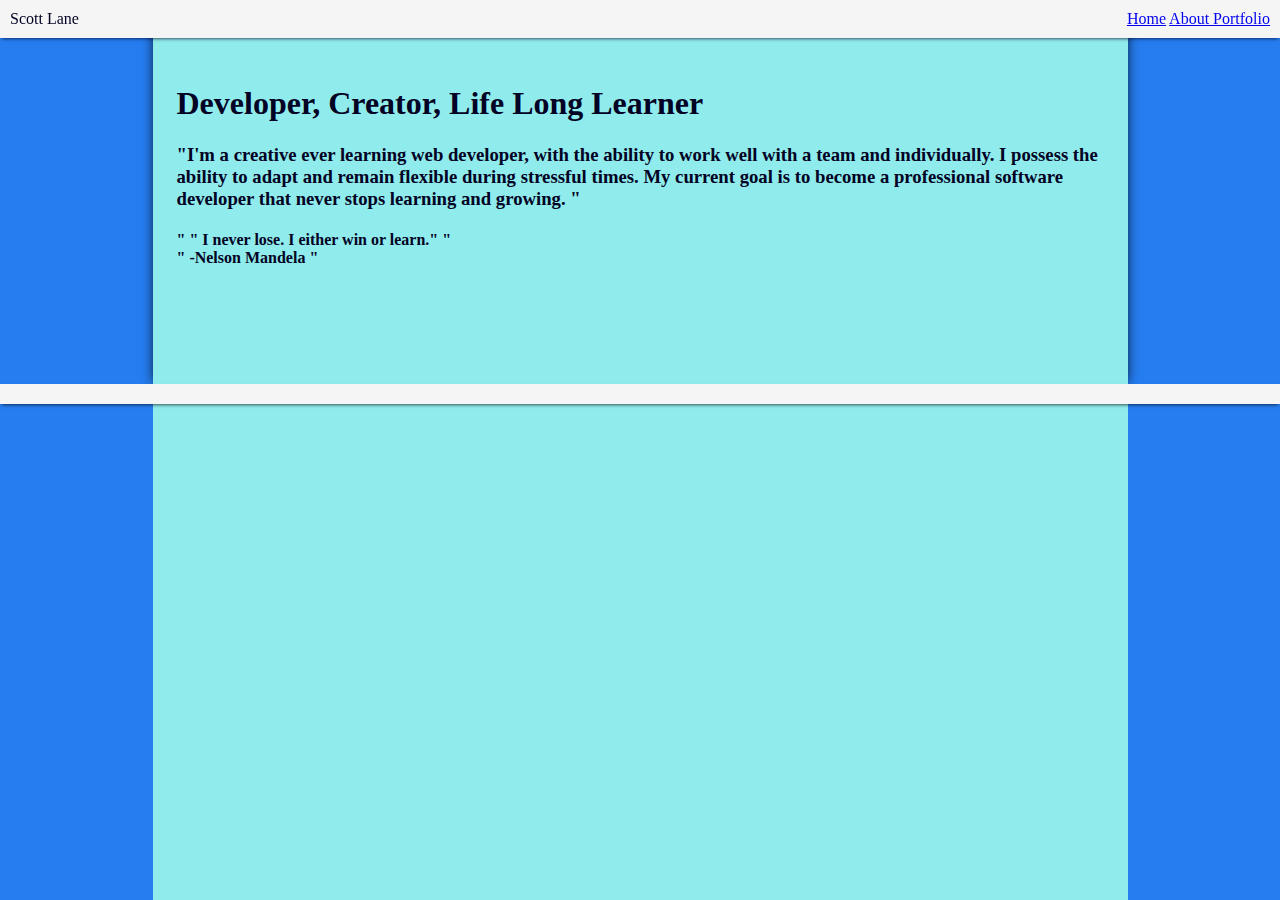
==== index.html @ 1b28066c "changes to all pages" ====
<!--This is the Home page for the personal website block 09-->
<html>
    <head>
        <link rel="stylesheet" type="text/css" href="style.css">
    </head>
    <body>
        <header>
            <span class="name"> Scott Lane</span>
            <nav class="links">
                <a class="active" href="index.html"> Home</a>
                <a href="about.html"> About </a>
                <a href="portfolio.html"> Portfolio </a>
            </nav>
        </header>
        <main>
            <h1> Developer, Creator, Life Long Learner </h1>
            <h3>
                "I'm a creative ever learning web developer, with the ability to work well with a team and individually.
                 I possess the ability to adapt and remain flexible during stressful times. My current goal is to become a professional
                  software developer that never stops learning and growing. "
            </h3>
            <h4 class="quote">
                " " I never lose. I either win or learn." "
                <br>
                " -Nelson Mandela "
            </h4>
        </main>
        <footer>
            <!-- Add linkedin profile link here-->
        </footer>
    </body>
</html>
---- style.css ----
section {
    border-top: 1px solid black
}

html{ 
    background: rgb(38, 125, 240);
}

.links {
    float: right;
}

header {
    position: fixed;
    left: 0;
    right: 0;
    padding: 10px 10px;
    box-shadow: 0 2px 4px -2px 
}

body {
    background: rgb(144, 236, 236);
    max-width: 975px;
    color: rgb(2, 2, 36);
    margin: 0 auto;  
}

main {
    min-height: 50px;
    padding: 64px 24px 96px;
    box-shadow: 0 0 12px -2px black;
    color: rgb(2, 2, 36);

}
header, footer {
    background: whitesmoke;
}

footer {
    position: fixed;
    left: 0;
    right: 0;
    padding: 10px 10px;
    box-shadow: 0 2px 4px -2px black;

}
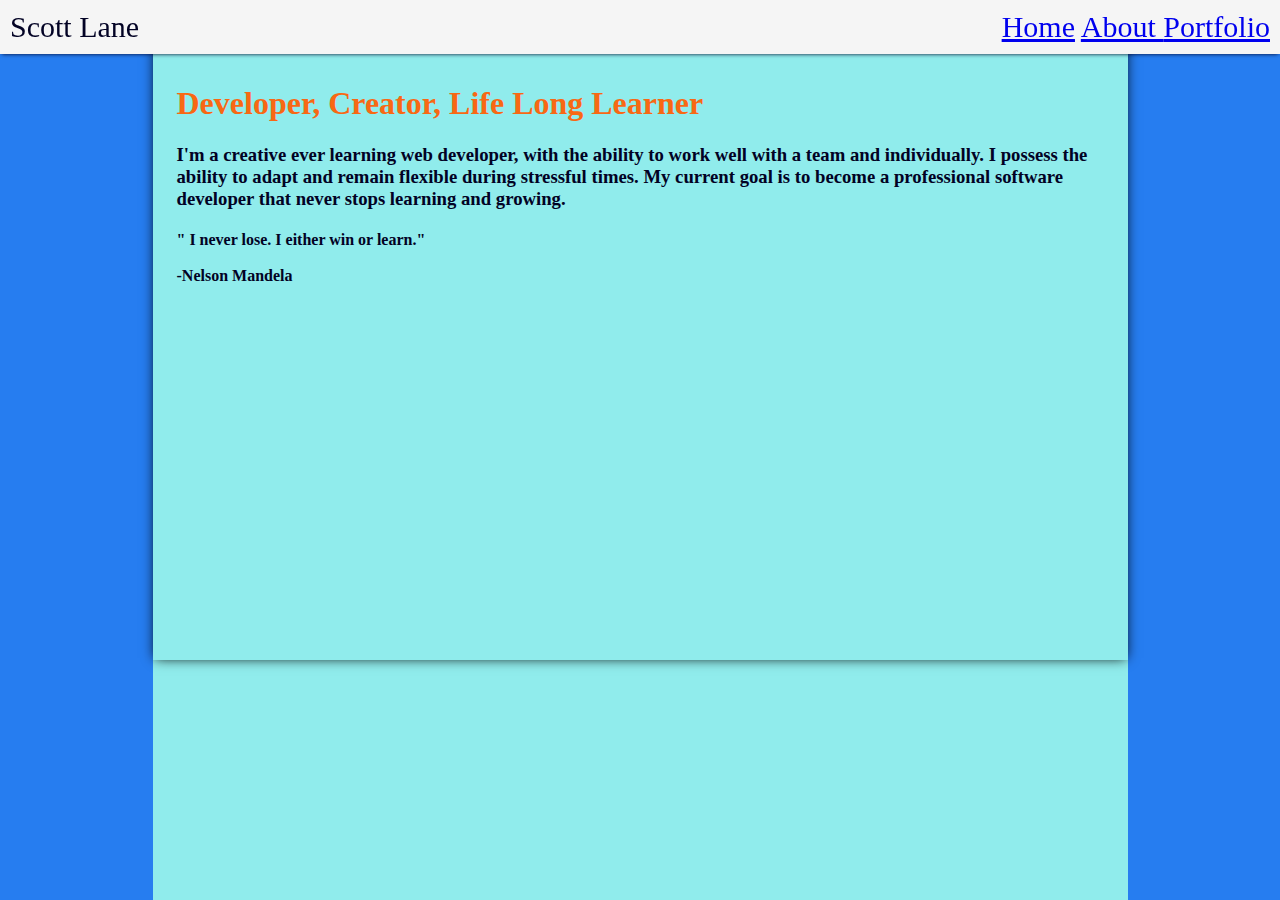
==== commit ed38b6ea: "saving all pages progress" ====
--- a/index.html
+++ b/index.html
@@ -15,18 +15,18 @@
         <main>
             <h1> Developer, Creator, Life Long Learner </h1>
             <h3>
-                "I'm a creative ever learning web developer, with the ability to work well with a team and individually.
+                I'm a creative ever learning web developer, with the ability to work well with a team and individually.
                  I possess the ability to adapt and remain flexible during stressful times. My current goal is to become a professional
-                  software developer that never stops learning and growing. "
+                  software developer that never stops learning and growing. 
             </h3>
             <h4 class="quote">
-                " " I never lose. I either win or learn." "
+                " I never lose. I either win or learn." 
                 <br>
-                " -Nelson Mandela "
+                <br>
+                 -Nelson Mandela 
             </h4>
         </main>
-        <footer>
-            <!-- Add linkedin profile link here-->
-        </footer>
+          <!-- Add linkedin profile link here-->
+       
     </body>
 </html>--- a/style.css
+++ b/style.css
@@ -11,6 +11,7 @@
 }
 
 header {
+    font-size: 30px;
     position: fixed;
     left: 0;
     right: 0;
@@ -26,7 +27,7 @@
 }
 
 main {
-    min-height: 50px;
+    min-height: 500px;
     padding: 64px 24px 96px;
     box-shadow: 0 0 12px -2px black;
     color: rgb(2, 2, 36);
@@ -42,5 +43,15 @@
     right: 0;
     padding: 10px 10px;
     box-shadow: 0 2px 4px -2px black;
+}
+h1 {
+    color: rgb(248, 104, 20);
+}
 
+h2 {
+    color:rgb(248, 104, 20);
+}
+
+p {
+    font-style: italic;
 }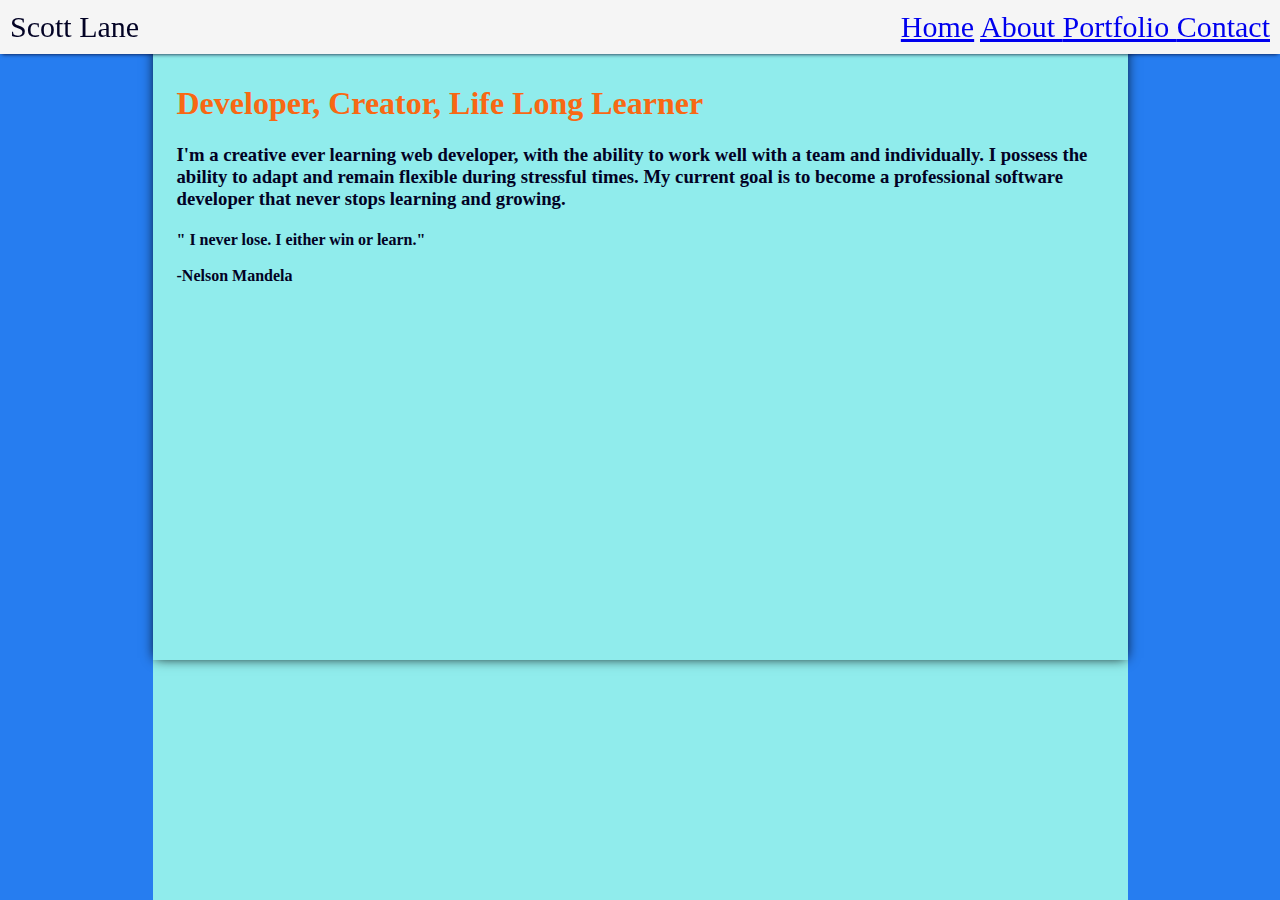
==== commit 027e549d: "latest changes" ====
--- a/index.html
+++ b/index.html
@@ -2,6 +2,7 @@
 <html>
     <head>
         <link rel="stylesheet" type="text/css" href="style.css">
+        <script src="javascript.js"> </script>
     </head>
     <body>
         <header>
@@ -10,6 +11,7 @@
                 <a class="active" href="index.html"> Home</a>
                 <a href="about.html"> About </a>
                 <a href="portfolio.html"> Portfolio </a>
+                <a href="contact.html"> Contact </a>
             </nav>
         </header>
         <main>
